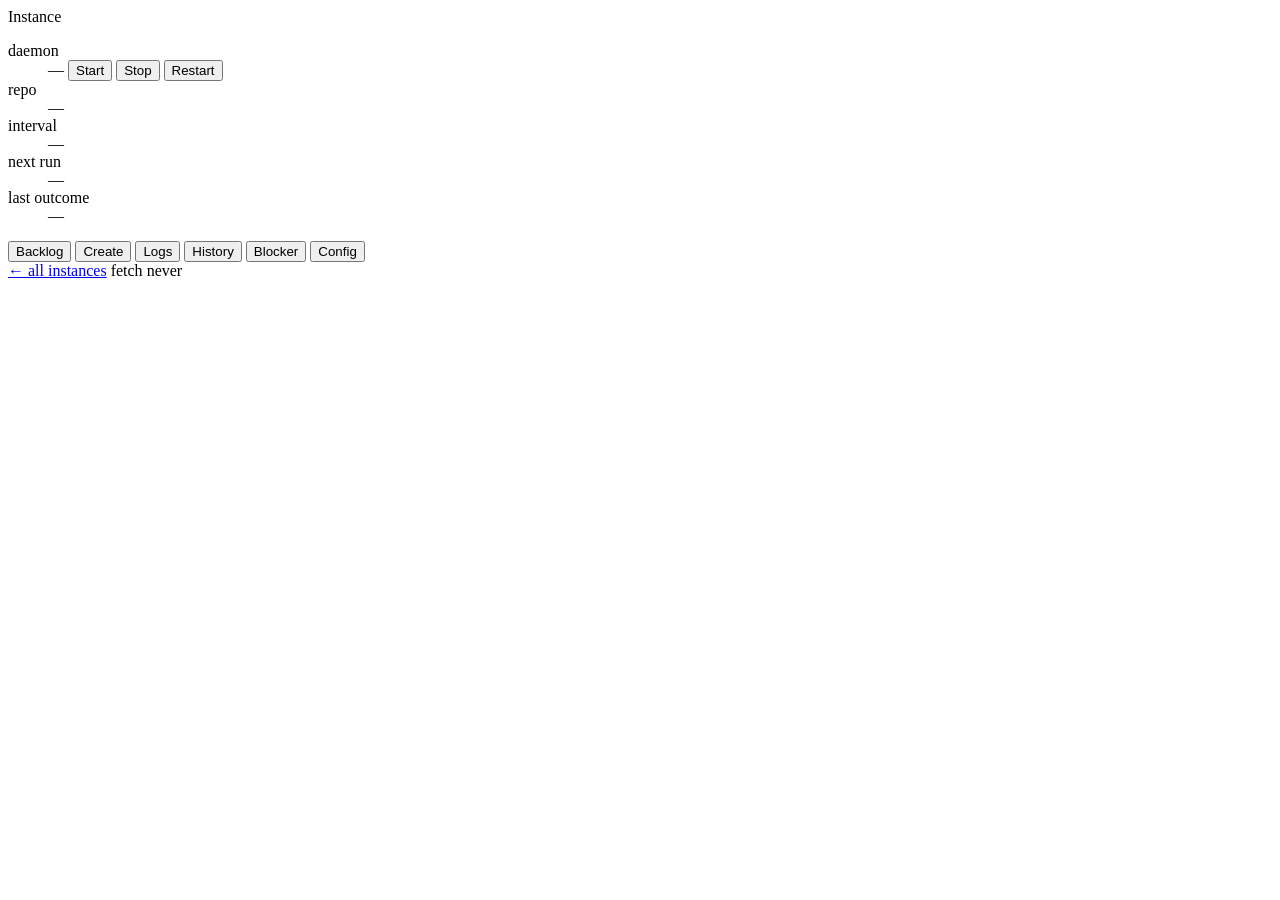
==== src/forgeo/web/central/instance.html @ 6b42f4db "Run history tab in the web console" ====
<!doctype html>
<html lang="en">
<head>
<meta charset="utf-8">
<meta name="viewport" content="width=device-width, initial-scale=1">
<title>Forgeo &middot; Instance</title>
<link rel="stylesheet" href="/style.css">
<link rel="stylesheet" href="/central/central.css">
</head>
<body data-page="instance">
<div class="shell">

  <header class="topbar">
    <div class="brand">
      <span class="brand-dot" aria-hidden="true"></span>
      <span class="brand-name" id="forgeo-name">Instance</span>
    </div>
    <dl class="meta">
      <div class="meta-item meta-item--daemon">
        <dt>daemon</dt>
        <dd>
          <span class="daemon-badge" id="meta-daemon" role="status">&mdash;</span>
          <span class="daemon-actions">
            <button class="daemon-action daemon-action--start" id="daemon-start" type="button">Start</button>
            <button class="daemon-action daemon-action--stop" id="daemon-stop" type="button">Stop</button>
            <button class="daemon-action daemon-action--restart" id="daemon-restart" type="button">Restart</button>
          </span>
          <span class="daemon-feedback" id="daemon-feedback" role="status" aria-live="polite" hidden></span>
        </dd>
      </div>
      <div class="meta-item">
        <dt>repo</dt>
        <dd id="meta-repo">&mdash;</dd>
      </div>
      <div class="meta-item">
        <dt>interval</dt>
        <dd id="meta-interval">&mdash;</dd>
      </div>
      <div class="meta-item">
        <dt>next run</dt>
        <dd id="meta-next">&mdash;</dd>
      </div>
      <div class="meta-item">
        <dt>last outcome</dt>
        <dd id="meta-outcome">&mdash;</dd>
      </div>
    </dl>
  </header>

  <nav class="tabs" id="tabs">
    <button class="tab is-active" data-tab="backlog" type="button">Backlog</button>
    <button class="tab" data-tab="create" type="button">Create</button>
    <button class="tab" data-tab="logs" type="button">Logs</button>
    <button class="tab" data-tab="history" type="button">History</button>
    <button class="tab" data-tab="blocker" type="button">Blocker</button>
    <button class="tab" data-tab="config" type="button">Config</button>
  </nav>

  <main id="tab-backlog" class="tab-panel board" aria-live="polite">
    <div class="empty-state" id="empty-state" hidden>
      <p class="empty-title">No tasks</p>
      <p class="empty-sub">The backlog is empty. The forgeo will run a refactoring pass until a task lands.</p>
    </div>
  </main>
  <main id="tab-create" class="tab-panel" hidden>
    <form class="new-task" id="new-task">
      <div class="new-task__fields">
        <label class="new-task__field" for="task-title">
          <span>Title</span>
          <input id="task-title" name="title" type="text" placeholder="New task title" autocomplete="off" required>
        </label>
        <label class="new-task__field" for="task-description">
          <span>Description</span>
          <textarea id="task-description" name="description" rows="3" placeholder="What should the agent do?" autocomplete="off" required></textarea>
        </label>
        <div class="new-task__field">
          <span>Acceptance criteria</span>
          <div class="new-task__criteria-row">
            <input id="task-acceptance-input" type="text" placeholder="e.g. passes pytest" autocomplete="off">
            <button class="new-task__add" id="task-acceptance-add" type="button" aria-label="Add acceptance criterion">+</button>
          </div>
          <ul class="new-task__criteria-list" id="task-acceptance-list"></ul>
        </div>
        <label class="new-task__field" for="task-command">
          <span>Agent command (optional)</span>
          <input id="task-command" name="agent_command" type="text" placeholder="e.g. claude -p &quot;$FORGEO_TASK&quot; --model claude-3-haiku" autocomplete="off">
        </label>
      </div>
      <button type="submit">Add task</button>
      <p class="new-task__error" id="new-task-error" hidden></p>
    </form>
  </main>
  <main id="tab-logs" class="tab-panel" hidden>
    <pre class="code-panel" id="logs-body">(loading &hellip;)</pre>
  </main>
  <main id="tab-history" class="tab-panel" hidden>
    <div class="table-wrap" id="history-body"></div>
  </main>
  <main id="tab-blocker" class="tab-panel" hidden>
    <pre class="code-panel" id="blocker-body">(loading &hellip;)</pre>
  </main>
  <main id="tab-config" class="tab-panel" hidden>
    <div id="config-body">
      <p class="config-panel__loading" id="config-loading">(loading &hellip;)</p>
      <div class="config-banner config-banner--error" id="config-error" role="alert" hidden></div>
      <div class="config-banner config-banner--notice" id="config-restart-hint" hidden></div>
      <form class="config-form" id="config-form" hidden>
        <p class="config-form__hint">
          Edits are written to <code>forgeo.yaml</code>. The running daemon
          re-reads the config only on restart, so a saved change applies on the
          daemon&rsquo;s next start &mdash; use the <strong>Restart</strong>
          button in the header (<code>forgeo restart</code>).
        </p>
        <div class="config-form__grid" id="config-fields"></div>
        <div class="config-form__actions">
          <span class="config-form__status" id="config-save-status" aria-live="polite"></span>
          <button class="config-form__save" id="config-save" type="submit">Save</button>
        </div>
      </form>
    </div>
  </main>

  <footer class="footerbar">
    <a class="footer-link" href="/">&larr; all instances</a>
    <span class="notice" id="daemon-notice" hidden>daemon not reachable &mdash; retrying every 30s</span>
    <span class="fetch-time">fetch <time id="fetch-time">never</time></span>
  </footer>

</div>

<div class="modal-backdrop" id="task-modal" hidden>
  <div class="modal" role="dialog" aria-modal="true" aria-labelledby="task-modal-title" tabindex="-1">
    <header class="modal__head">
      <div class="modal__headings">
        <span class="modal__id" id="task-modal-id"></span>
        <h2 class="modal__title" id="task-modal-title"></h2>
      </div>
      <div class="modal__head-actions">
        <button class="modal__btn modal__btn--primary" id="task-modal-reopen" type="button">Reopen</button>
        <button class="modal__btn" id="task-modal-edit" type="button">Edit</button>
        <button class="modal__btn modal__btn--danger" id="task-modal-delete" type="button">Delete</button>
        <button class="modal__close" id="task-modal-close" type="button" aria-label="Close">&times;</button>
      </div>
    </header>
    <div class="modal__body">
      <div id="task-modal-view">
        <section class="modal__section modal__banner modal__banner--blocked" id="task-modal-blocker-section" hidden>
          <h3>Blocked by the agent</h3>
          <p class="modal__blocked-count" id="task-modal-blocked-count"></p>
          <p class="modal__desc" id="task-modal-blocker-reason"></p>
          <p class="modal__blocked-note">
            The agent's partial work was committed and preserved on
            <code>main</code> (the <code>[partial]</code> commit is in the History
            tab). Edit the task to correct it, then Reopen — Forgeo retries on
            its next scheduled run, building on top of the partial work.
          </p>
        </section>
        <section class="modal__section modal__banner modal__banner--failed" id="task-modal-failure-section" hidden>
          <h3>Failed</h3>
          <p class="modal__desc" id="task-modal-failure-reason"></p>
          <p class="modal__blocked-note">
            The agent errored and its changes were discarded. The failure
            reason is recorded on the task; see the Logs and History tabs for the
            full output.
          </p>
        </section>
        <div>
          <span class="badge" id="task-modal-status"></span>
        </div>
        <p class="modal__error" id="task-modal-delete-error" hidden></p>
        <section class="modal__section" id="task-modal-description-section" hidden>
          <h3>Description</h3>
          <p class="modal__desc" id="task-modal-description"></p>
        </section>
        <section class="modal__section" id="task-modal-acceptance-section" hidden>
          <h3>Acceptance criteria</h3>
          <ul class="modal__list" id="task-modal-acceptance"></ul>
        </section>
        <section class="modal__section" id="task-modal-dependencies-section" hidden>
          <h3>Dependencies</h3>
          <ul class="modal__list" id="task-modal-dependencies"></ul>
        </section>
        <section class="modal__section modal__banner modal__banner--waiting" id="task-modal-unmet-dependencies-section" hidden>
          <h3>Waiting on dependencies</h3>
          <ul class="modal__list" id="task-modal-unmet-dependencies"></ul>
          <p class="modal__blocked-note">
            Forgeo only picks this task once every dependency is COMPLETED. A
            dependency whose id does not exist in the backlog is listed as
            &ldquo;missing&rdquo; and never counts as done.
          </p>
        </section>
        <section class="modal__section" id="task-modal-files-section" hidden>
          <h3>Files to modify</h3>
          <ul class="modal__list" id="task-modal-files"></ul>
        </section>
        <section class="modal__section" id="task-modal-command-section" hidden>
          <h3>Agent command</h3>
          <pre class="modal__command" id="task-modal-command"></pre>
        </section>
      </div>
      <form class="modal__edit" id="task-modal-edit-form" hidden>
        <div class="modal__edit-field">
          <label for="task-edit-title">Title</label>
          <input id="task-edit-title" name="title" type="text" autocomplete="off">
        </div>
        <div class="modal__edit-field">
          <label for="task-edit-description">Description</label>
          <textarea id="task-edit-description" name="description" rows="3"></textarea>
        </div>
        <div class="modal__edit-field">
          <label for="task-edit-acceptance">Acceptance criteria (one per line)</label>
          <textarea id="task-edit-acceptance" name="acceptance_criteria" rows="3"></textarea>
        </div>
        <div class="modal__edit-field">
          <label for="task-edit-dependencies">Dependencies (one per line)</label>
          <textarea id="task-edit-dependencies" name="dependencies" rows="3"></textarea>
        </div>
        <div class="modal__edit-field">
          <label for="task-edit-files">Files to modify (one per line)</label>
          <textarea id="task-edit-files" name="files_to_modify" rows="3"></textarea>
        </div>
        <div class="modal__edit-field">
          <label for="task-edit-command">Agent command</label>
          <input id="task-edit-command" name="agent_command" type="text" autocomplete="off">
        </div>
        <div class="modal__edit-field">
          <label for="task-edit-timeout">Agent timeout (seconds)</label>
          <input id="task-edit-timeout" name="agent_timeout_seconds" type="text" autocomplete="off">
        </div>
        <p class="modal__error" id="task-modal-error" hidden></p>
        <div class="modal__edit-actions">
          <button class="modal__btn" id="task-modal-cancel" type="button">Cancel</button>
          <button class="modal__btn modal__btn--primary" id="task-modal-save" type="submit">Save</button>
        </div>
      </form>
      <div class="modal__times">
        <span>created <time id="task-modal-created"></time></span>
        <span>updated <time id="task-modal-updated"></time></span>
      </div>
    </div>
  </div>
</div>

<script src="/central/central.js"></script>
</body>
</html>
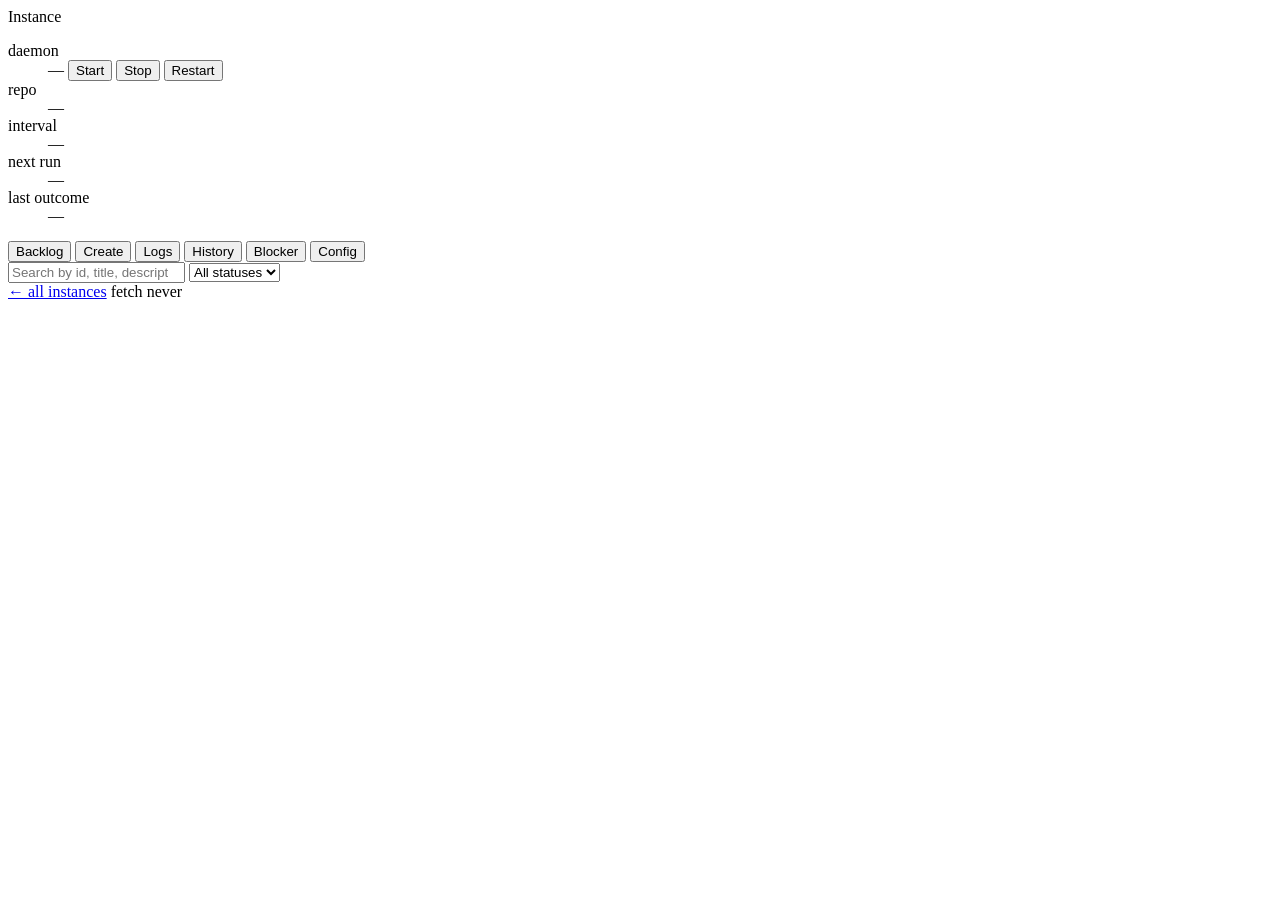
==== commit bacdaeed: "Search and filter the web console backlog" ====
--- a/src/forgeo/web/central/instance.html
+++ b/src/forgeo/web/central/instance.html
@@ -56,10 +56,28 @@
     <button class="tab" data-tab="config" type="button">Config</button>
   </nav>
 
-  <main id="tab-backlog" class="tab-panel board" aria-live="polite">
-    <div class="empty-state" id="empty-state" hidden>
-      <p class="empty-title">No tasks</p>
-      <p class="empty-sub">The backlog is empty. The forgeo will run a refactoring pass until a task lands.</p>
+  <main id="tab-backlog" class="tab-panel" aria-live="polite">
+    <div class="backlog-toolbar">
+      <input type="search" class="backlog-toolbar__search" id="backlog-search"
+        placeholder="Search by id, title, description…" autocomplete="off" aria-label="Search tasks">
+      <select class="backlog-toolbar__status" id="backlog-status" aria-label="Filter by status">
+        <option value="all">All statuses</option>
+        <option value="OPEN">Open</option>
+        <option value="BLOCKED">Blocked</option>
+        <option value="COMPLETED">Completed</option>
+        <option value="FAILED">Failed</option>
+      </select>
+      <span class="backlog-toolbar__count" id="backlog-count" hidden></span>
+    </div>
+    <div class="board" id="backlog-board">
+      <div class="empty-state" id="empty-state" hidden>
+        <p class="empty-title">No tasks</p>
+        <p class="empty-sub">The backlog is empty. The forgeo will run a refactoring pass until a task lands.</p>
+      </div>
+      <div class="empty-state" id="no-matches-state" hidden>
+        <p class="empty-title">No matching tasks</p>
+        <p class="empty-sub">Nothing matches the current search and status filter. Try a different term or reset the filters.</p>
+      </div>
     </div>
   </main>
   <main id="tab-create" class="tab-panel" hidden>
